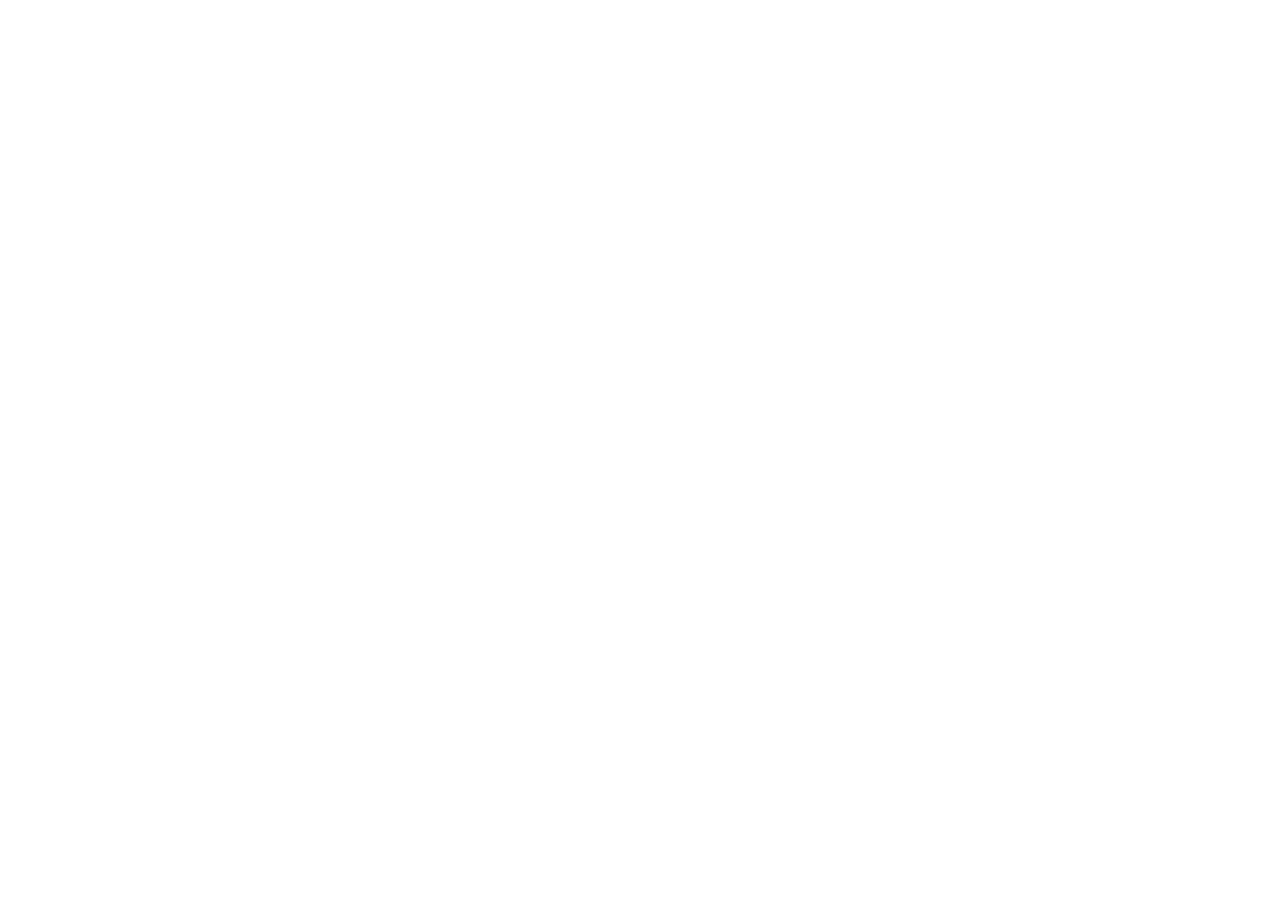
==== DOM Manipulations/index.html @ 5d231f35 "dom and manipulations" ====
<!DOCTYPE html>
<html lang="en">
<head>
    <meta charset="UTF-8">
    <meta name="viewport" content="width=device-width, initial-scale=1.0">
    <title>Document</title>
    <link rel="stylesheet" href="index.css">
</head>
<body>
    <!-- <h1>hello</h1>
    <h2>html</h2>
    <p> Lorem ipsum dolor sit amet consectetur adipisicing elit. Nulla, aliquam?
        <b style="display: none;">whats up</b>
    </p>

    <h4>this is h4 tag</h4> -->
    <script src="index.js"></script>
</body>
</html>
---- DOM Manipulations/index.css ----
/* .random{
    color: purple;
    background-color: yellow;
    border: 1px solid green;
}
.para{
    border: 1px solid black;
    background-color: yellowgreen;
    color: blue;
}
.sam{
    background-color: yellow;
    margin: 20px;
    border: 1px solid black;
    display: flex;
    flex-direction: column;
} */
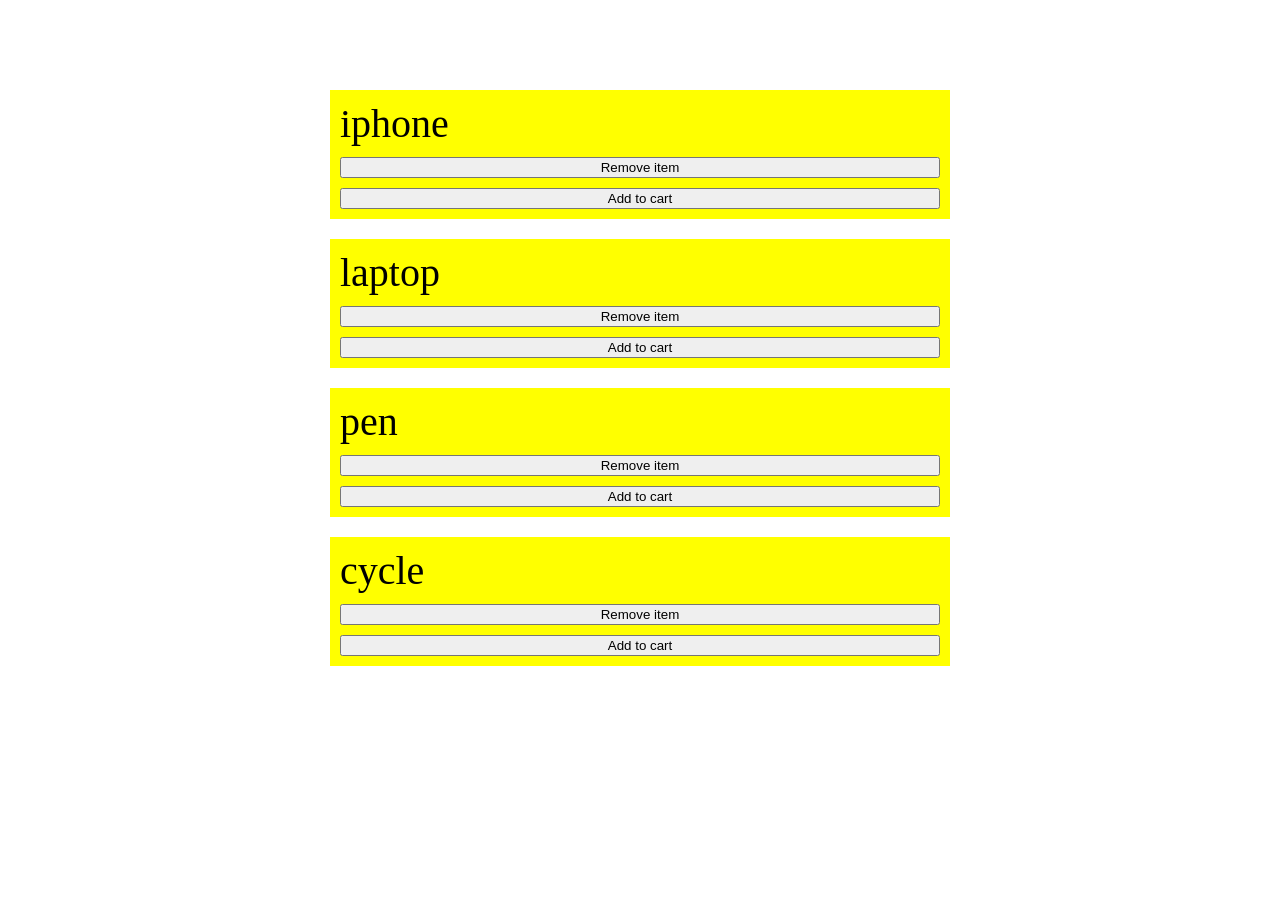
==== commit 2be449ad: "event and event delegation" ====
--- a/DOM Manipulations/index.html
+++ b/DOM Manipulations/index.html
@@ -14,6 +14,20 @@
     </p>
 
     <h4>this is h4 tag</h4> -->
+
+    <!-- <div class="parent">
+        <button>Reveal your gift</button>
+    </div>
+
+    <div class="outter"> OUTTER
+        <div class="inner"> INNER
+            <br><button id="btn1">BUTTON</button>
+        </div>
+    </div> -->
+
+    <div class="parent1">
+
+    </div>
     <script src="index.js"></script>
 </body>
 </html>
--- a/DOM Manipulations/index.css
+++ b/DOM Manipulations/index.css
@@ -14,4 +14,24 @@
     border: 1px solid black;
     display: flex;
     flex-direction: column;
-} */+} */
+
+.product{
+    background-color: yellow;
+    margin: 10px;
+    padding: 10px;
+    height: auto;
+    display: flex;
+    flex-direction: column;
+    gap: 10px;
+    
+}
+.list{
+    display: flex;
+    flex-direction: column;
+    justify-content: center;
+    width: 50vw;
+    margin: auto;
+    margin-top: 80px;
+    font-size: 40px;
+}
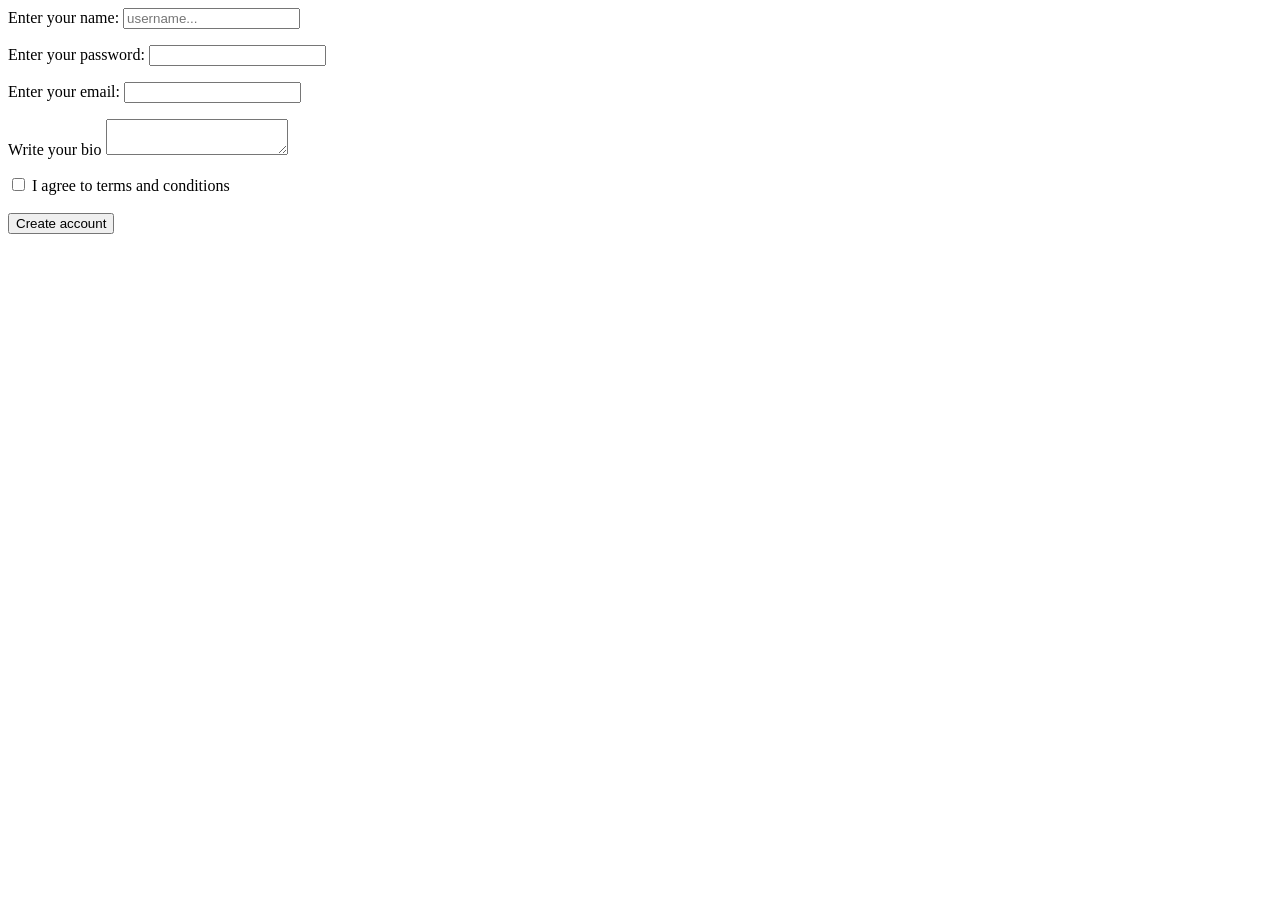
==== commit 54ec3731: "Form handling" ====
--- a/DOM Manipulations/index.html
+++ b/DOM Manipulations/index.html
@@ -25,9 +25,42 @@
         </div>
     </div> -->
 
-    <div class="parent1">
+    <!-- <div class="parent1">
 
-    </div>
+    </div> -->
+
+    <form action="" id="form">
+   <div>
+         <label for="username">Enter your name: </label>
+        <input type="text" id="username" placeholder="username...">
+        <p class="error"></p>
+   </div>
+
+   <div>
+    <label for="password">Enter your password: </label>
+    <input type="text" id="password">
+    <p class="error"></p>
+   </div>
+
+   <div>
+    <label for="email">Enter your email: </label>
+    <input type="email" id="email">
+    <p class="error"></p>
+   </div>
+
+   <div>
+    <label for="bio">Write your bio</label>
+    <textarea name="bio" id="bio"></textarea>
+    <p id="charCount"></p>
+   </div>
+
+   <input type="checkbox" id="check">
+   <label for="check">I agree to terms and conditions</label><br><br>
+
+   <button id="btn" type="submit">Create account</button>
+
+   <h1 style="font-size: 20px;" class="hidden" >Account Created Successfully</h1>
+    </form>
     <script src="index.js"></script>
 </body>
 </html>
--- a/DOM Manipulations/index.css
+++ b/DOM Manipulations/index.css
@@ -16,7 +16,7 @@
     flex-direction: column;
 } */
 
-.product{
+/* .product{
     background-color: yellow;
     margin: 10px;
     padding: 10px;
@@ -34,4 +34,11 @@
     margin: auto;
     margin-top: 80px;
     font-size: 40px;
-}+} */
+
+.hidden{
+    display: none;
+}
+.error{
+    color: red;
+}
